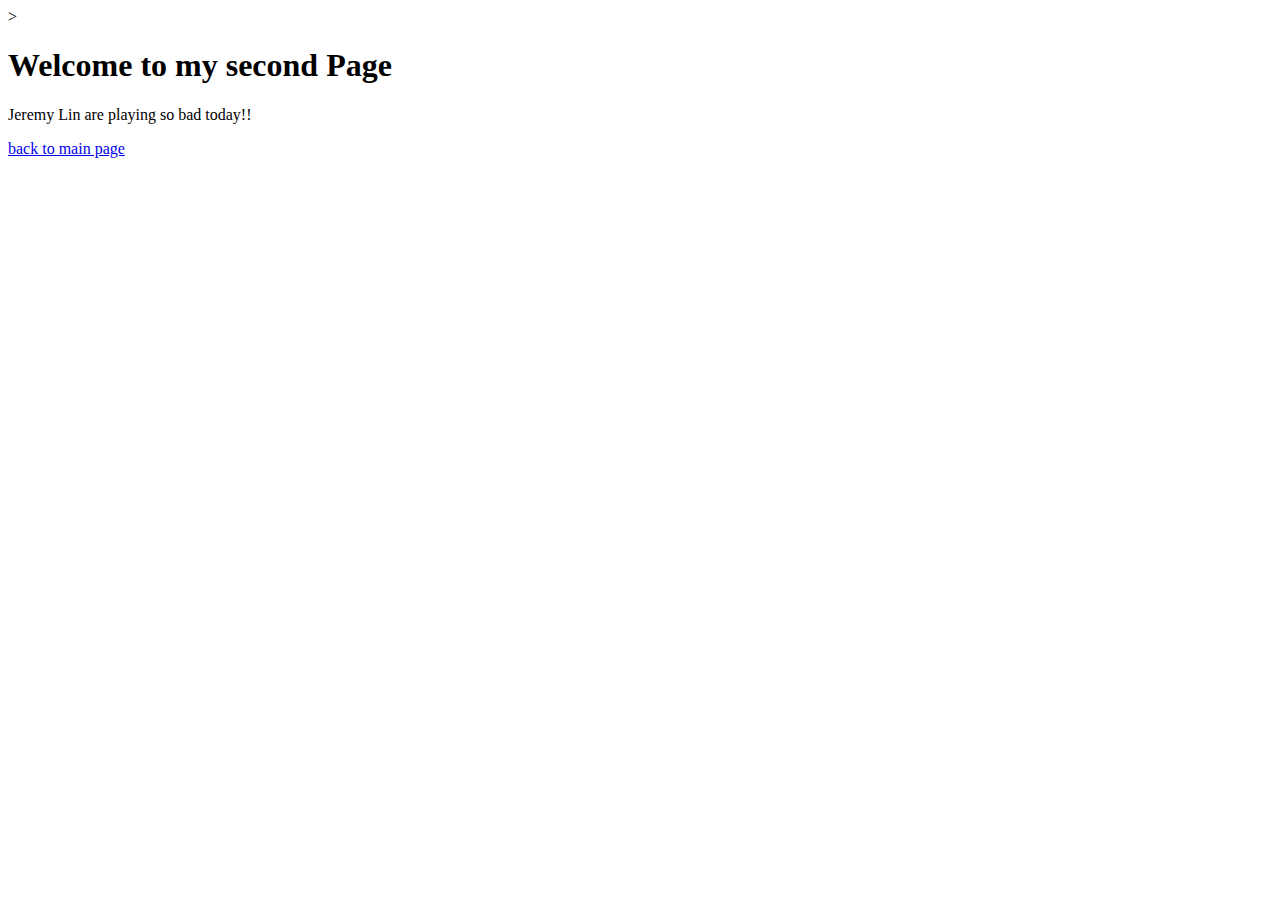
==== 1.html @ 42605f1a "2nd page added" ====
<!doctype html>

<html lang="en-us">

<head>
    <meta charset="UTF-8">
    <title>My Second Page</title>
</head>>

<body>

    <h1>Welcome to my second Page</h1>

    <p>
        Jeremy Lin are playing so bad today!!
    </p>
    
    <a href="https://u9510136.github.io/index.html" target="_blank">back to main page</a>

</body>
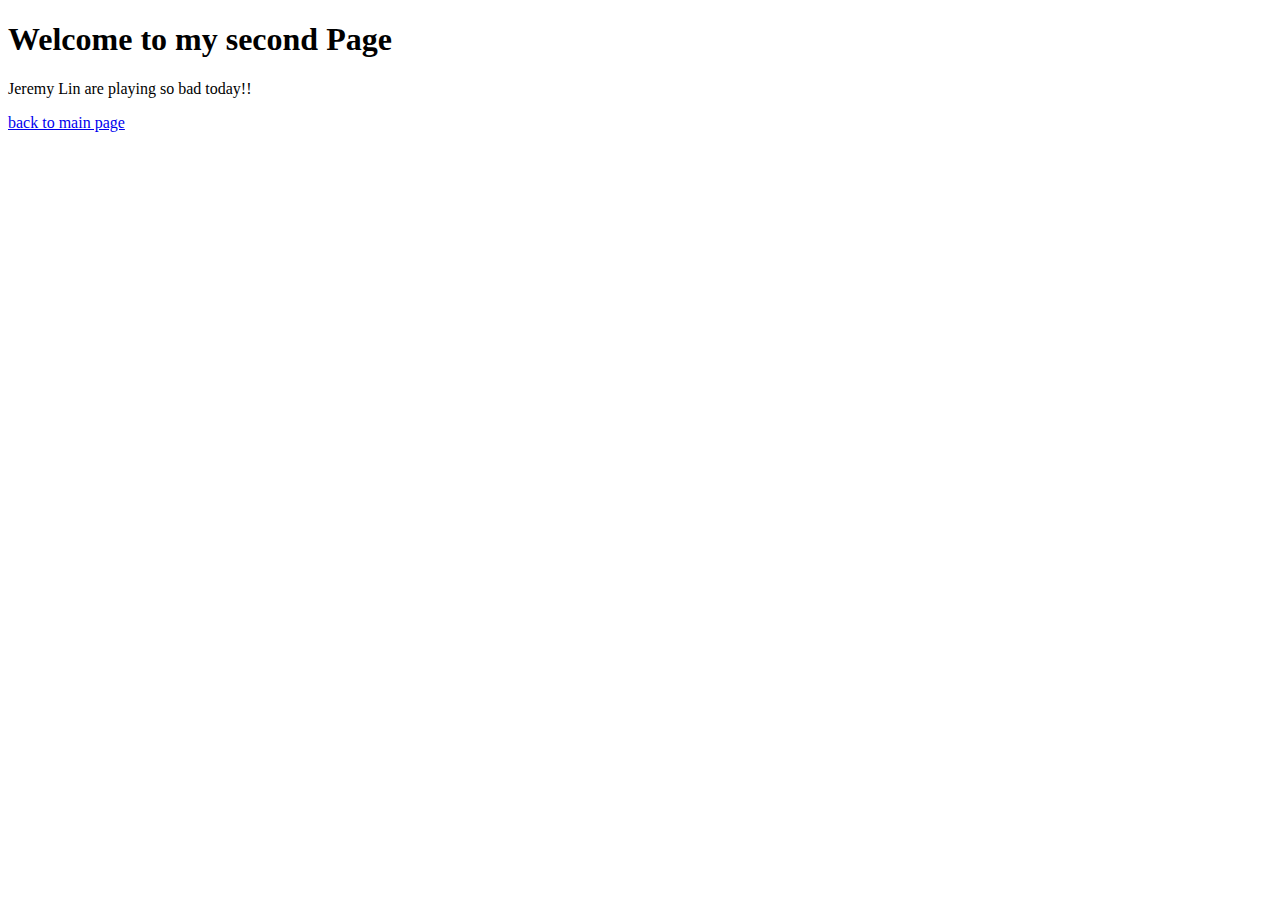
==== commit 7a1d55ce: "Third page added" ====
--- a/1.html
+++ b/1.html
@@ -5,7 +5,7 @@
 <head>
     <meta charset="UTF-8">
     <title>My Second Page</title>
-</head>>
+</head>
 
 <body>
 
@@ -14,7 +14,7 @@
     <p>
         Jeremy Lin are playing so bad today!!
     </p>
-    
+
     <a href="https://u9510136.github.io/index.html" target="_blank">back to main page</a>
 
 </body>
